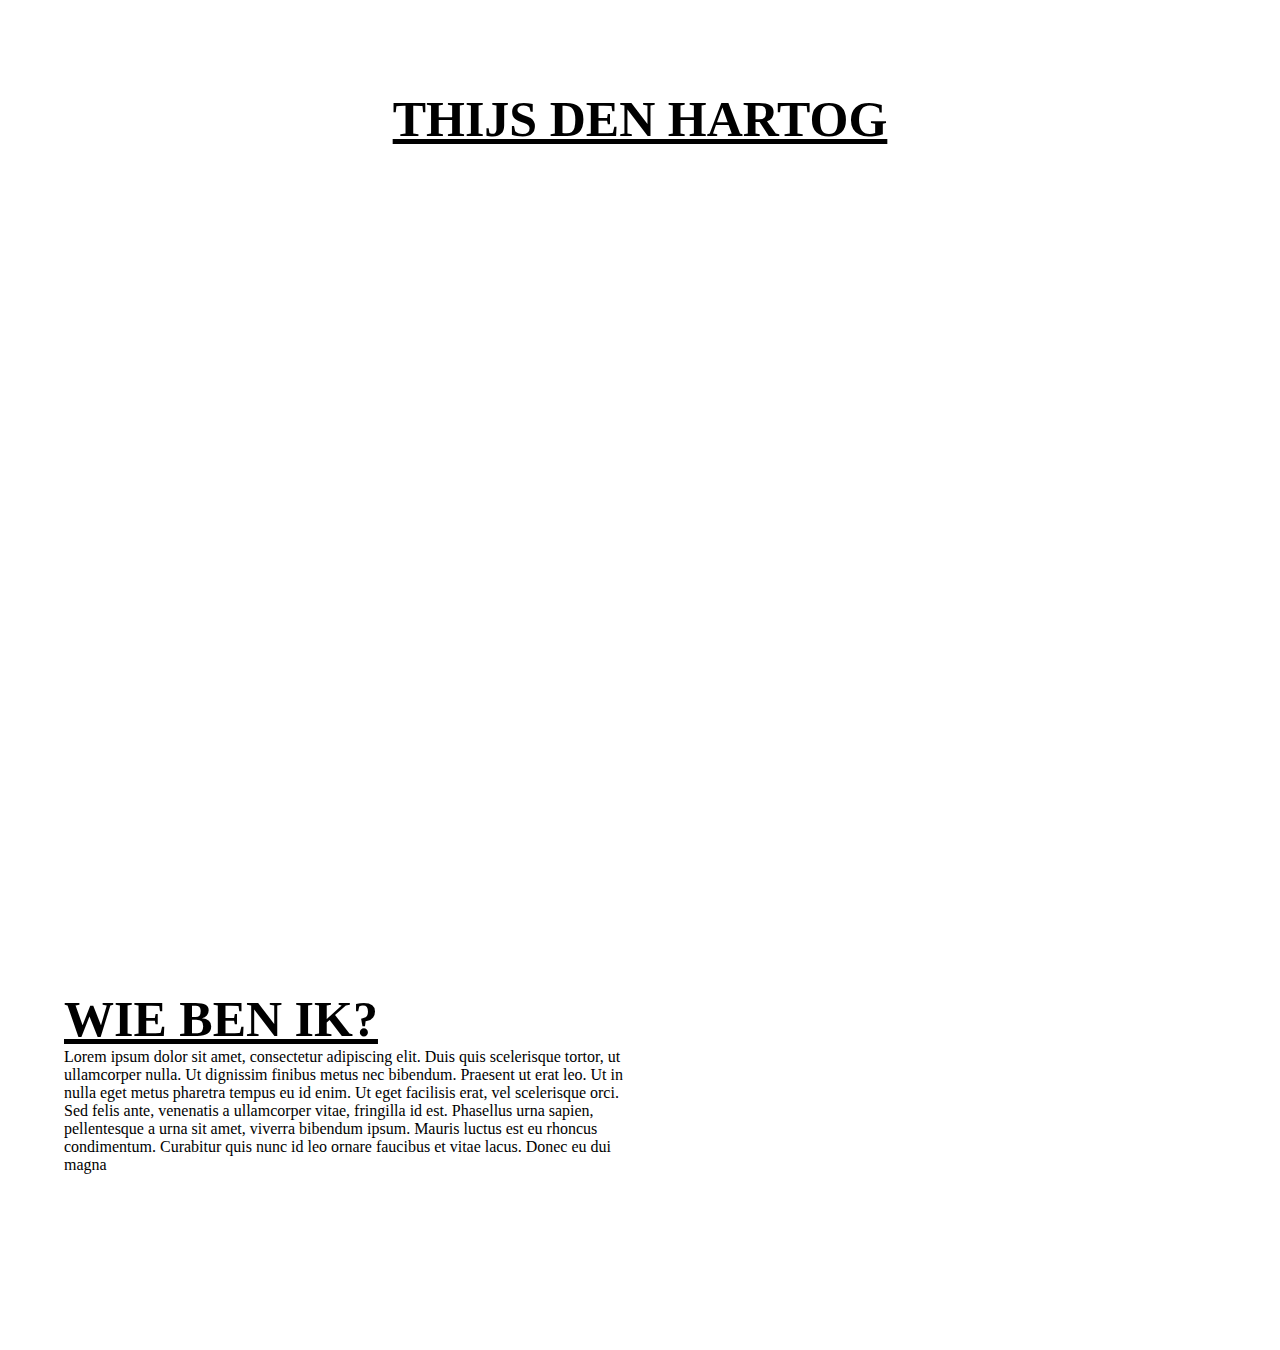
==== index.html @ 35a57c40 "Header en Article toegevoegd" ====
<!DOCTYPE html>
  <html lang="en">
  <head>
  <meta charset="UTF-8">
  <meta name="viewport" content="width=device-width, initial-scale=1.0">
  <head>
    <link rel="stylesheet" href="style.css">
  </head>
  <meta http-equiv="X-UA-Compatible" content="ie=edge">
  <title>PORTFOLIO</title>
</head>
<body>
  <header>
    <h1>THIJS DEN HARTOG</h1>
  </header>
  <article class="">
    <h1 class="title">WIE BEN IK?</h1>
    <p>Lorem ipsum dolor sit amet, consectetur adipiscing elit. Duis quis scelerisque tortor, ut ullamcorper nulla. Ut dignissim finibus metus nec bibendum. Praesent ut erat leo. Ut in nulla eget metus pharetra tempus eu id enim. Ut eget facilisis erat, vel scelerisque orci. Sed felis ante, venenatis a ullamcorper vitae, fringilla id est. Phasellus urna sapien, pellentesque a urna sit amet, viverra bibendum ipsum. Mauris luctus est eu rhoncus condimentum. Curabitur quis nunc id leo ornare faucibus et vitae lacus. Donec eu dui magna</p>
  </article>

</body>
---- style.css ----
*{
  margin: 0;
  padding: 0;
  -webkit-box-sizing: border-box;
  box-sizing: border-box;
}

html, body {
  scroll-behavior: smooth;
  max-width: 100%;
  overflow-x: hidden;
}


header{
  background-image: url("C:/Users/Gebruiker/Documents/coderclass/HTML2V2/IMG_5851.JPG");
  width: 100%;
  height: 100vh;
  background-size: cover;
  background-position: center top;
  text-align: center;


}

/* titels voor articles: */
h1{
  font-size: 50px;
  font-family: roboto;
  padding-top: 10vh;
  color: black;
  text-decoration: underline;
}

/* article sizes: */
article{
  width: 100%;
  height: 50vh;
  padding-left: 5%;
  padding-right: 50%;
}
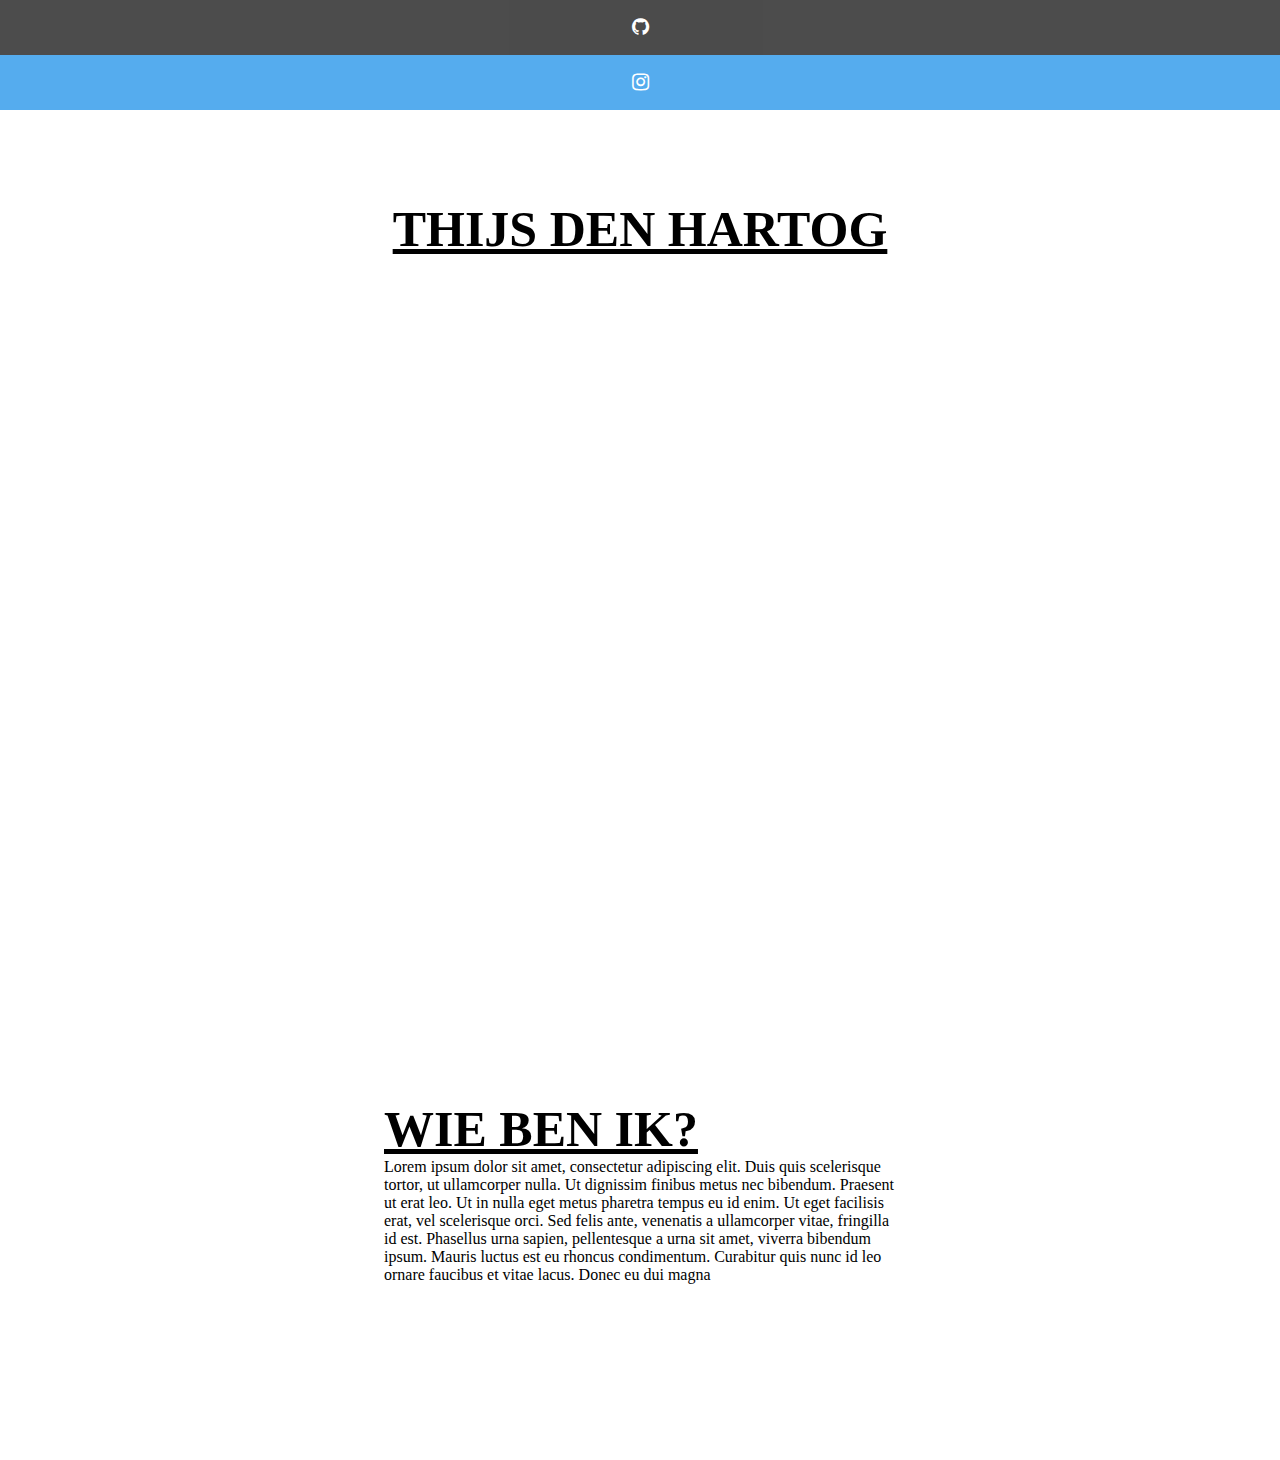
==== commit c38b8153: "Social-Media-Bar" ====
--- a/index.html
+++ b/index.html
@@ -5,17 +5,23 @@
   <meta name="viewport" content="width=device-width, initial-scale=1.0">
   <head>
     <link rel="stylesheet" href="style.css">
+    <link rel="stylesheet" href="https://cdnjs.cloudflare.com/ajax/libs/font-awesome/4.7.0/css/font-awesome.min.css">
   </head>
   <meta http-equiv="X-UA-Compatible" content="ie=edge">
   <title>PORTFOLIO</title>
-</head>
 <body>
+  <nav class="Menu-Bar">
+
+    <a href="#" class="Github"><i class="fa fa-github"></i></a>
+    <a href="#" class="Instagram"><i class="fa fa-instagram"></i></a>
+   </nav>
   <header>
     <h1>THIJS DEN HARTOG</h1>
   </header>
   <article class="">
     <h1 class="title">WIE BEN IK?</h1>
     <p>Lorem ipsum dolor sit amet, consectetur adipiscing elit. Duis quis scelerisque tortor, ut ullamcorper nulla. Ut dignissim finibus metus nec bibendum. Praesent ut erat leo. Ut in nulla eget metus pharetra tempus eu id enim. Ut eget facilisis erat, vel scelerisque orci. Sed felis ante, venenatis a ullamcorper vitae, fringilla id est. Phasellus urna sapien, pellentesque a urna sit amet, viverra bibendum ipsum. Mauris luctus est eu rhoncus condimentum. Curabitur quis nunc id leo ornare faucibus et vitae lacus. Donec eu dui magna</p>
+
   </article>
 
 </body>
--- a/style.css
+++ b/style.css
@@ -11,6 +11,36 @@
   overflow-x: hidden;
 }
 
+/* menu bar */
+
+.Menu-Bar{
+  position: sticky;
+
+}
+.Menu-Bar a {
+  display: block;
+  text-align: center;
+  padding: 16px;
+  transition: all 0.3s ease;
+  color: white;
+  font-size: 20px;
+}
+
+
+.Menu-Bar a:hover {
+  background-color: #000;
+  opacity: 70%;
+}
+
+.Github {
+  background: #3B5998;
+  color: white;
+}
+
+.Instagram {
+  background: #55ACEE;
+  color: white;
+}
 
 header{
   background-image: url("C:/Users/Gebruiker/Documents/coderclass/HTML2V2/IMG_5851.JPG");
@@ -36,6 +66,6 @@
 article{
   width: 100%;
   height: 50vh;
-  padding-left: 5%;
-  padding-right: 50%;
+  padding-left: 30%;
+  padding-right: 30%;
 }
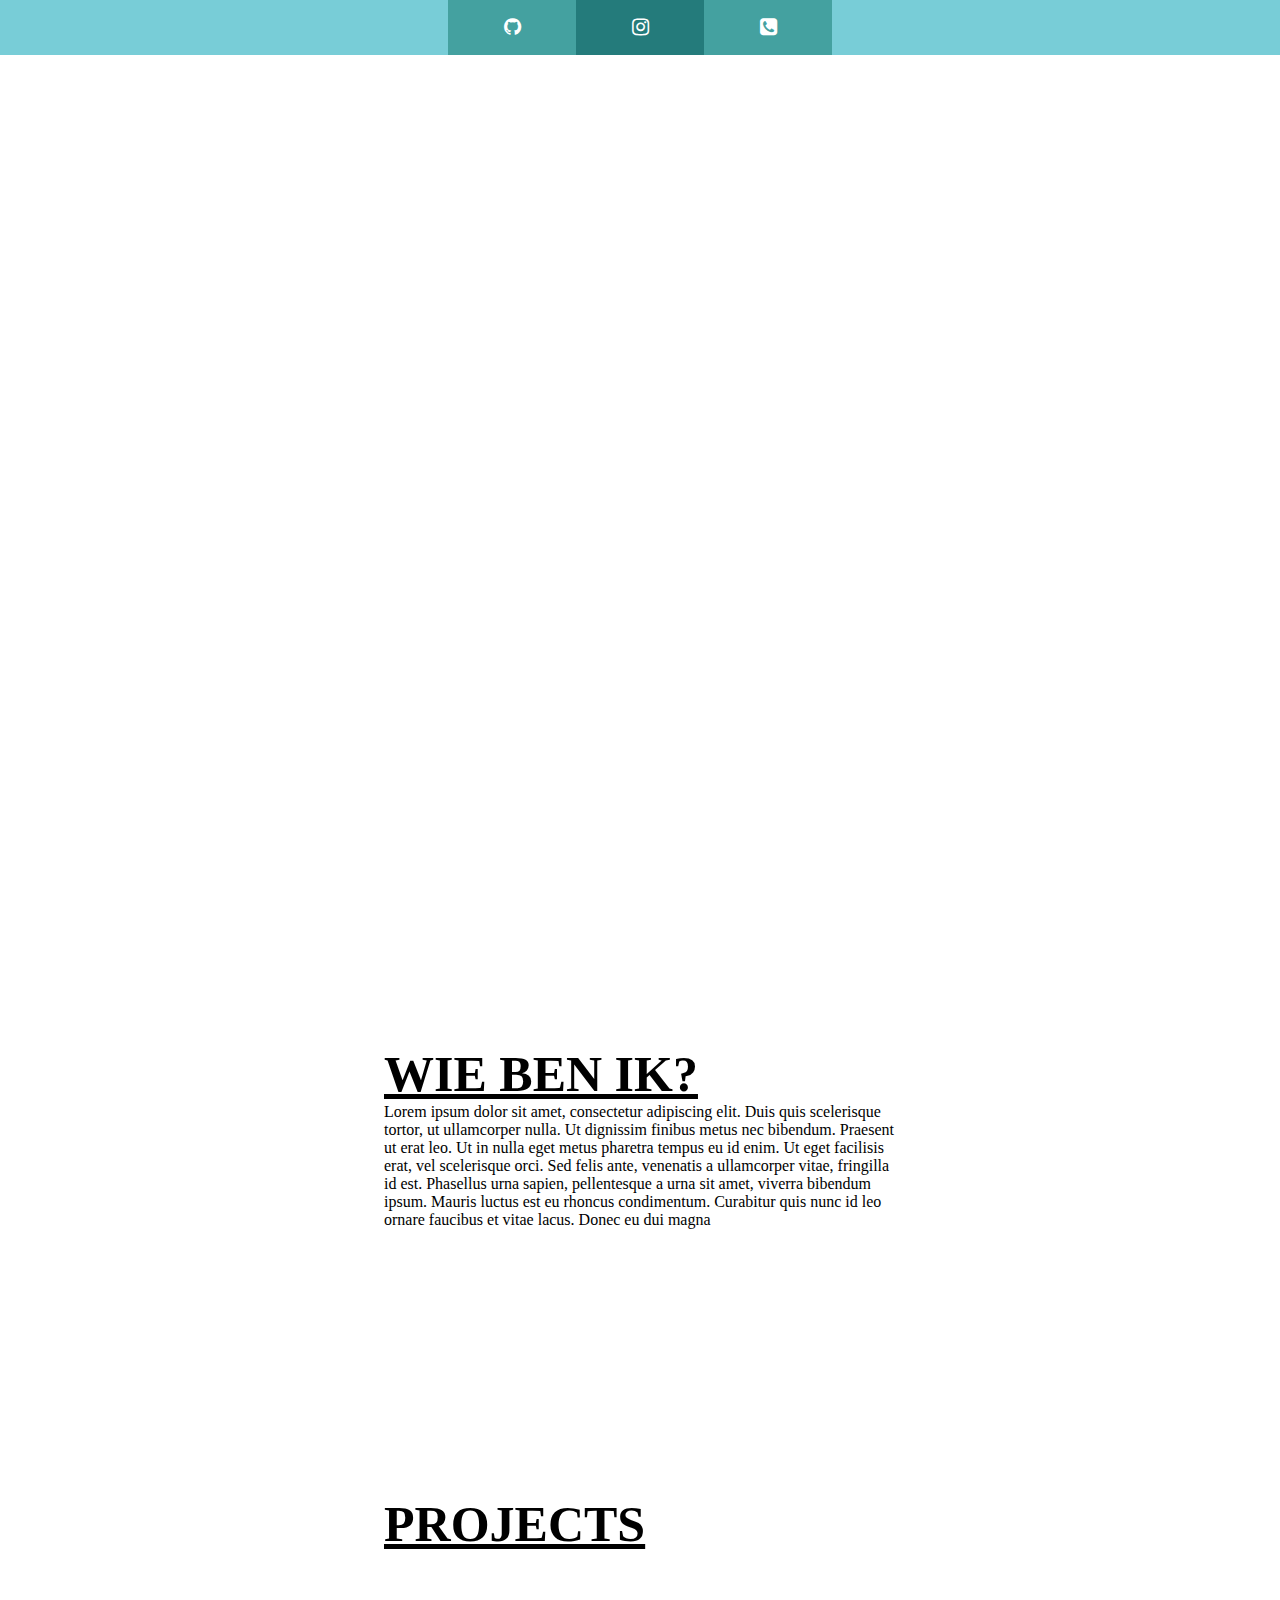
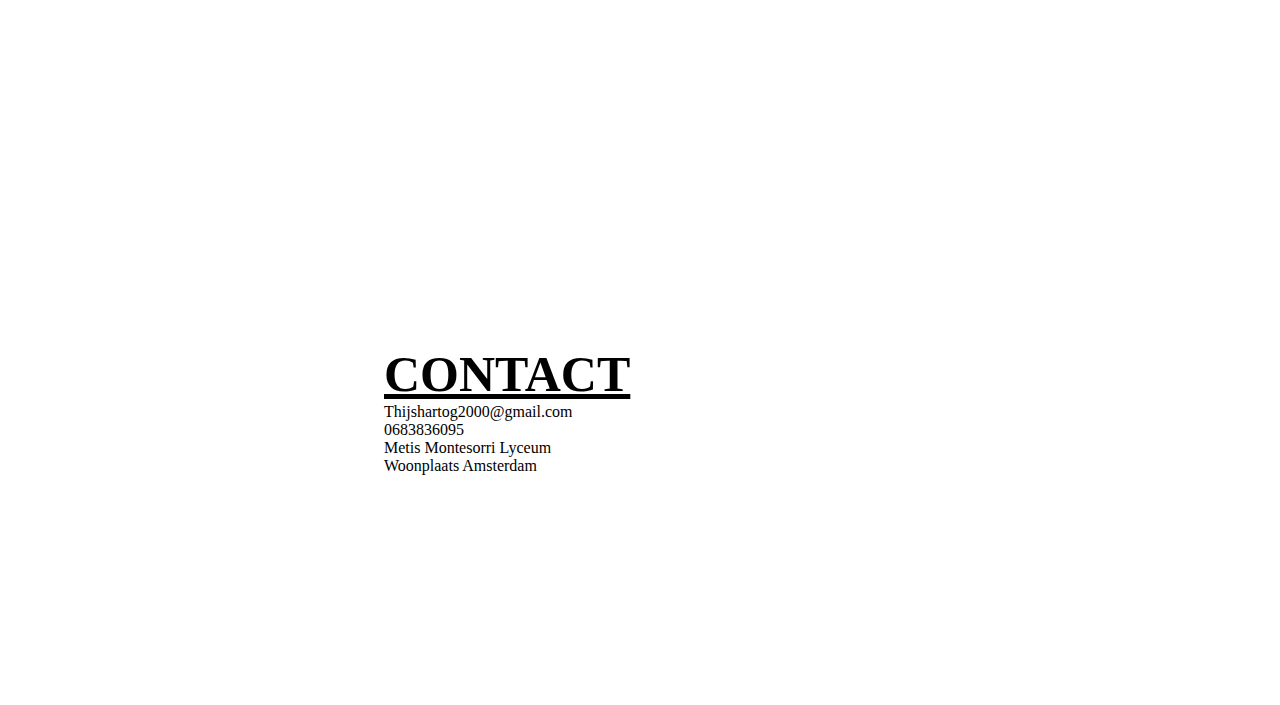
==== commit 46ef2119: "Articles Added" ====
--- a/index.html
+++ b/index.html
@@ -11,17 +11,37 @@
   <title>PORTFOLIO</title>
 <body>
   <nav class="Menu-Bar">
-
     <a href="#" class="Github"><i class="fa fa-github"></i></a>
     <a href="#" class="Instagram"><i class="fa fa-instagram"></i></a>
+    <a href="#" class="Contact"><i class="fa fa-phone-square"></i></a>
    </nav>
   <header>
-    <h1>THIJS DEN HARTOG</h1>
+    <h2>THIJS DEN HARTOG</h2>
   </header>
   <article class="">
     <h1 class="title">WIE BEN IK?</h1>
     <p>Lorem ipsum dolor sit amet, consectetur adipiscing elit. Duis quis scelerisque tortor, ut ullamcorper nulla. Ut dignissim finibus metus nec bibendum. Praesent ut erat leo. Ut in nulla eget metus pharetra tempus eu id enim. Ut eget facilisis erat, vel scelerisque orci. Sed felis ante, venenatis a ullamcorper vitae, fringilla id est. Phasellus urna sapien, pellentesque a urna sit amet, viverra bibendum ipsum. Mauris luctus est eu rhoncus condimentum. Curabitur quis nunc id leo ornare faucibus et vitae lacus. Donec eu dui magna</p>
-
+  </article>
+  <article class="">
+    <h1 class="Projects title">PROJECTS</h1>
+    <section class="Projects tiles">
+      <div class="Project1">
+        <!-- <img src="image_preview.jpg" alt=""> -->
+      </div>
+      <div class="Project2">
+        <!-- <img src="image_preview.jpg" alt=""> -->
+      </div>
+      <div class="Project3">
+        <!-- <img src="image_preview.jpg" alt=""> -->
+      </div>
+    </section>
+  </article>
+  <article class="">
+    <h1 class="contact title">CONTACT</h1>
+    <p>Thijshartog2000@gmail.com</p>
+    <p>0683836095</p>
+    <p>Metis Montesorri Lyceum</p>
+    <p>Woonplaats Amsterdam</p>
   </article>
 
 </body>
--- a/style.css
+++ b/style.css
@@ -15,32 +15,55 @@
 
 .Menu-Bar{
   position: sticky;
+  display: flex;
+  order: 5;
+  justify-content: center;
+  background-color: #78CDD7;
 
 }
 .Menu-Bar a {
   display: block;
   text-align: center;
   padding: 16px;
-  transition: all 0.3s ease;
+  width: 10%;
+  height: 10%;
   color: white;
   font-size: 20px;
+  z-index: 1000;
 }
 
 
-.Menu-Bar a:hover {
-  background-color: #000;
+.Github:hover {
+  background-color: #3B5998;
+  opacity: 70%;
+}
+
+.Instagram:hover {
+  background-color: #000000;
+  opacity: 70%;
+}
+
+.Contact:hover {
+  background-color: #0D5C63;
   opacity: 70%;
 }
 
 .Github {
-  background: #3B5998;
+  background: #44A1A0;
   color: white;
 }
 
 .Instagram {
-  background: #55ACEE;
+  background: #247B7B;
   color: white;
 }
+
+.Contact{
+  background: #44A1A0;
+  color: white;
+}
+
+/* header */
 
 header{
   background-image: url("C:/Users/Gebruiker/Documents/coderclass/HTML2V2/IMG_5851.JPG");
@@ -48,18 +71,29 @@
   height: 100vh;
   background-size: cover;
   background-position: center top;
-  text-align: center;
+  text-align: left;
 
 
 }
 
 /* titels voor articles: */
-h1{
+ h1{
   font-size: 50px;
   font-family: roboto;
   padding-top: 10vh;
   color: black;
   text-decoration: underline;
+}
+
+/* titel website */
+
+h2{
+ font-size: 70px;
+ font-family: roboto;
+ padding-top: 10vh;
+ color: white;
+ padding-left: 10%;
+ /* text-decoration: underline; */
 }
 
 /* article sizes: */
@@ -69,3 +103,15 @@
   padding-left: 30%;
   padding-right: 30%;
 }
+
+p{
+  font-family: roboto;
+}
+
+/* project photo */
+
+.Project1 .Project2 .Project3{
+  background-image: url("image_preview.jpg");
+  width: 15%;
+  height: : 15vh;
+}
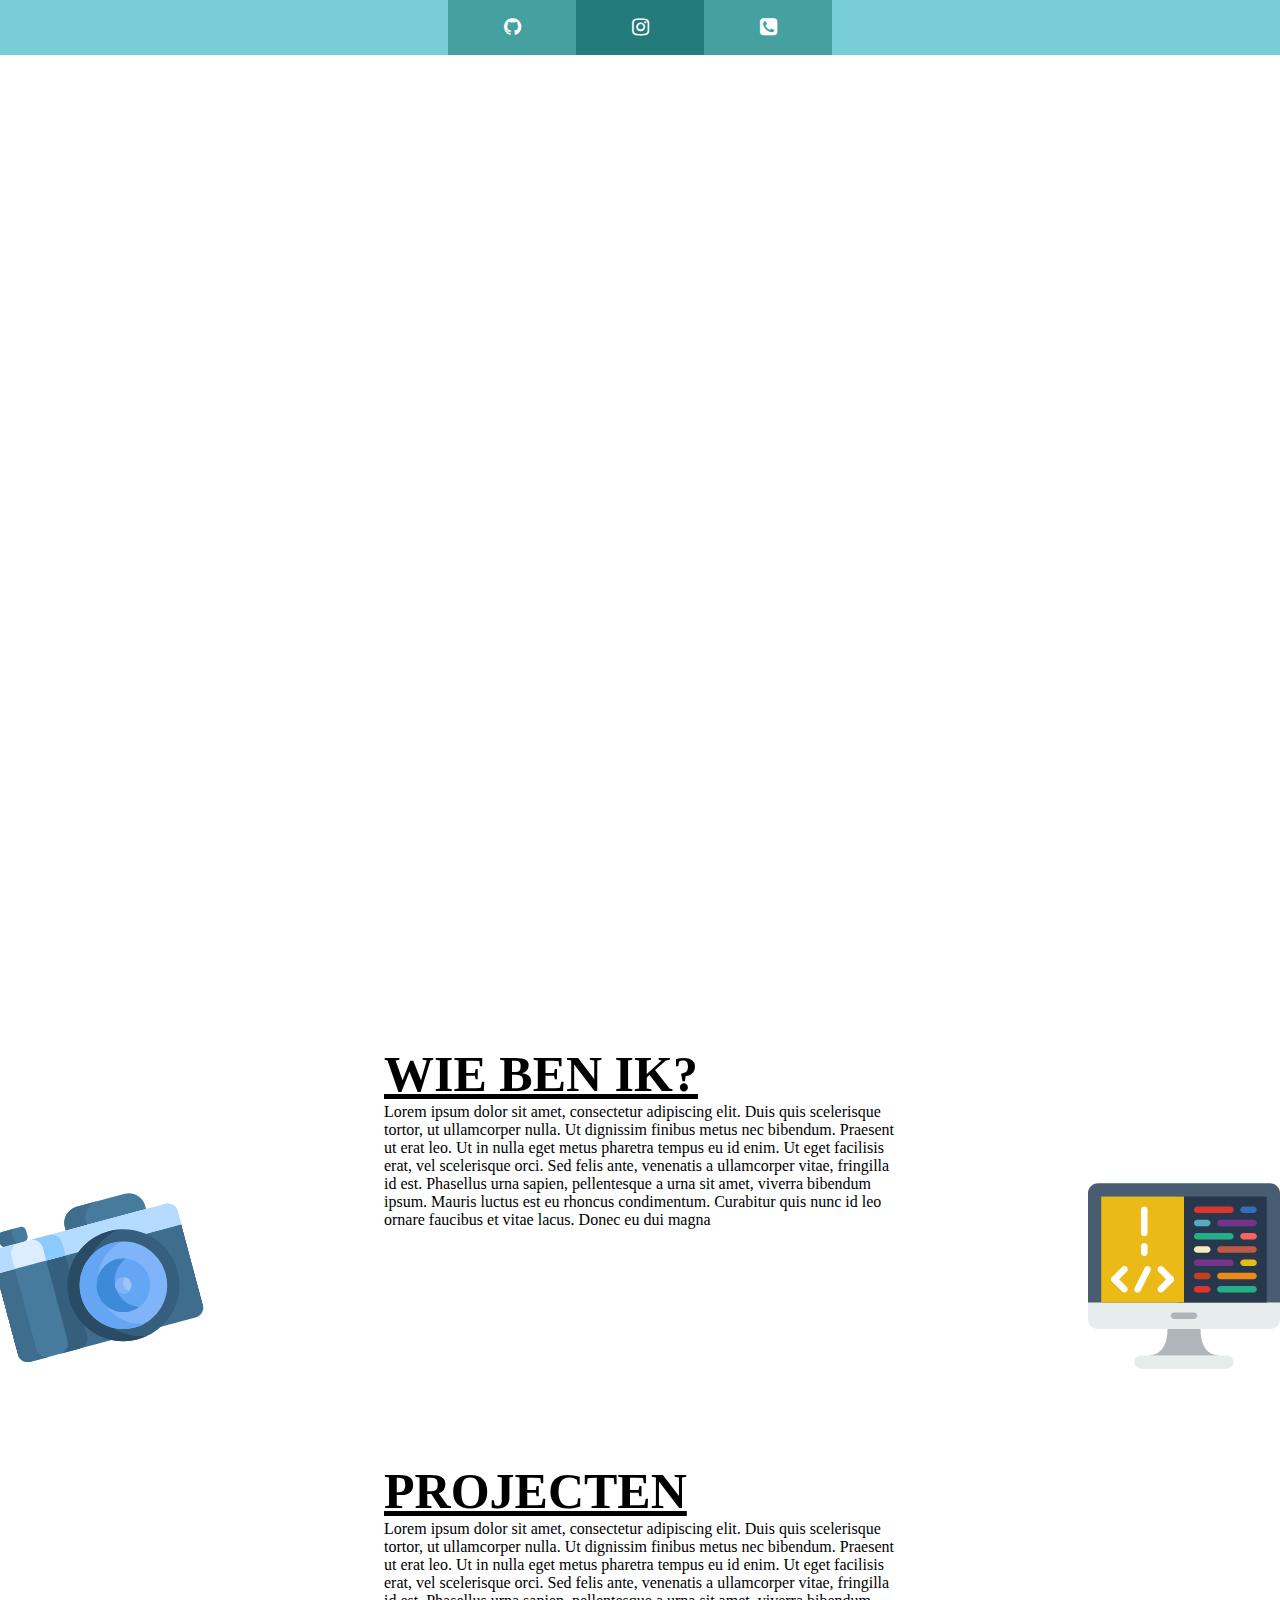
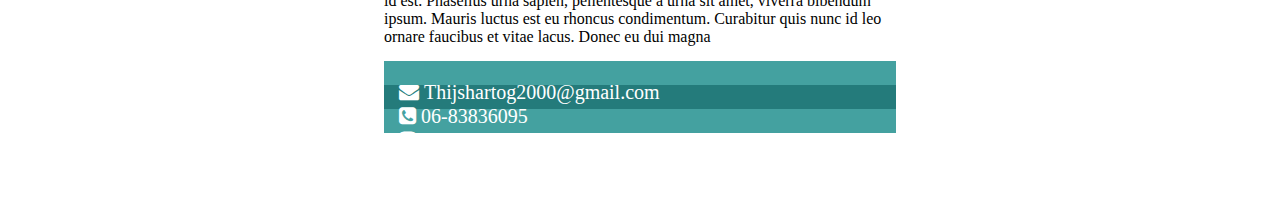
==== commit e913234c: "Icons-Added" ====
--- a/index.html
+++ b/index.html
@@ -11,8 +11,8 @@
   <title>PORTFOLIO</title>
 <body>
   <nav class="Menu-Bar">
-    <a href="#" class="Github"><i class="fa fa-github"></i></a>
-    <a href="#" class="Instagram"><i class="fa fa-instagram"></i></a>
+    <a href="https://github.com/thijs-den-hartog" class="Github"><i class="fa fa-github"></i></a>
+    <a href="https://www.instagram.com/slakkie2000/" class="Instagram"><i class="fa fa-instagram"></i></a>
     <a href="#" class="Contact"><i class="fa fa-phone-square"></i></a>
    </nav>
   <header>
@@ -22,26 +22,23 @@
     <h1 class="title">WIE BEN IK?</h1>
     <p>Lorem ipsum dolor sit amet, consectetur adipiscing elit. Duis quis scelerisque tortor, ut ullamcorper nulla. Ut dignissim finibus metus nec bibendum. Praesent ut erat leo. Ut in nulla eget metus pharetra tempus eu id enim. Ut eget facilisis erat, vel scelerisque orci. Sed felis ante, venenatis a ullamcorper vitae, fringilla id est. Phasellus urna sapien, pellentesque a urna sit amet, viverra bibendum ipsum. Mauris luctus est eu rhoncus condimentum. Curabitur quis nunc id leo ornare faucibus et vitae lacus. Donec eu dui magna</p>
   </article>
-  <article class="">
-    <h1 class="Projects title">PROJECTS</h1>
-    <section class="Projects tiles">
-      <div class="Project1">
-        <!-- <img src="image_preview.jpg" alt=""> -->
-      </div>
-      <div class="Project2">
-        <!-- <img src="image_preview.jpg" alt=""> -->
-      </div>
-      <div class="Project3">
-        <!-- <img src="image_preview.jpg" alt=""> -->
-      </div>
-    </section>
+  <div class="Icons">
+    <img class="camera" src="camera.svg" alt="">
+    <img class="coding" src="coding.svg" alt="">
+  </div>
+  <article class="Projects">
+
+      <h1 class="title">PROJECTEN</h1>
+      <p>Lorem ipsum dolor sit amet, consectetur adipiscing elit. Duis quis scelerisque tortor, ut ullamcorper nulla. Ut dignissim finibus metus nec bibendum. Praesent ut erat leo. Ut in nulla eget metus pharetra tempus eu id enim. Ut eget facilisis erat, vel scelerisque orci. Sed felis ante, venenatis a ullamcorper vitae, fringilla id est. Phasellus urna sapien, pellentesque a urna sit amet, viverra bibendum ipsum. Mauris luctus est eu rhoncus condimentum. Curabitur quis nunc id leo ornare faucibus et vitae lacus. Donec eu dui magna</p>
+    
   </article>
-  <article class="">
-    <h1 class="contact title">CONTACT</h1>
-    <p>Thijshartog2000@gmail.com</p>
-    <p>0683836095</p>
-    <p>Metis Montesorri Lyceum</p>
-    <p>Woonplaats Amsterdam</p>
+
+  <article class="Contact-Bar">
+
+      <a href="#" class="Github"><i class="fa fa-envelope"> Thijshartog2000@gmail.com</i></a>
+      <a href="#" class="Instagram"><i class="fa fa-phone-square"> 06-83836095</i></a>
+      <a href="#" class="Contact"><i class="fa fa-instagram"> Instagram</i></a>
+
   </article>
 
 </body>
--- a/style.css
+++ b/style.css
@@ -63,6 +63,53 @@
   color: white;
 }
 
+/* contact bar */
+
+.Contact-Bar{
+  padding-top: 5%;
+
+
+
+}
+.Contact-Bar a {
+  display: block;
+  text-align: left;
+  padding-top: 20px;
+  padding-left: 15px;
+  width: 100%;
+  height: 15%;
+  color: white;
+  font-size: 20px;
+
+}
+
+
+i{
+  font-family: roboto;
+}
+
+/* camera */
+.Icons img{
+  width:15%; /* you can use % */
+  height: auto;
+}
+
+.camera{
+  padding-left: -10%;
+  transform: rotate(-15deg);
+}
+
+.coding{
+
+}
+
+div{
+  width: 100%;
+  height: 75%;
+  display: flex;
+  justify-content: space-between;
+
+}
 /* header */
 
 header{
@@ -99,7 +146,7 @@
 /* article sizes: */
 article{
   width: 100%;
-  height: 50vh;
+  height: 25vh;
   padding-left: 30%;
   padding-right: 30%;
 }
@@ -107,11 +154,3 @@
 p{
   font-family: roboto;
 }
-
-/* project photo */
-
-.Project1 .Project2 .Project3{
-  background-image: url("image_preview.jpg");
-  width: 15%;
-  height: : 15vh;
-}
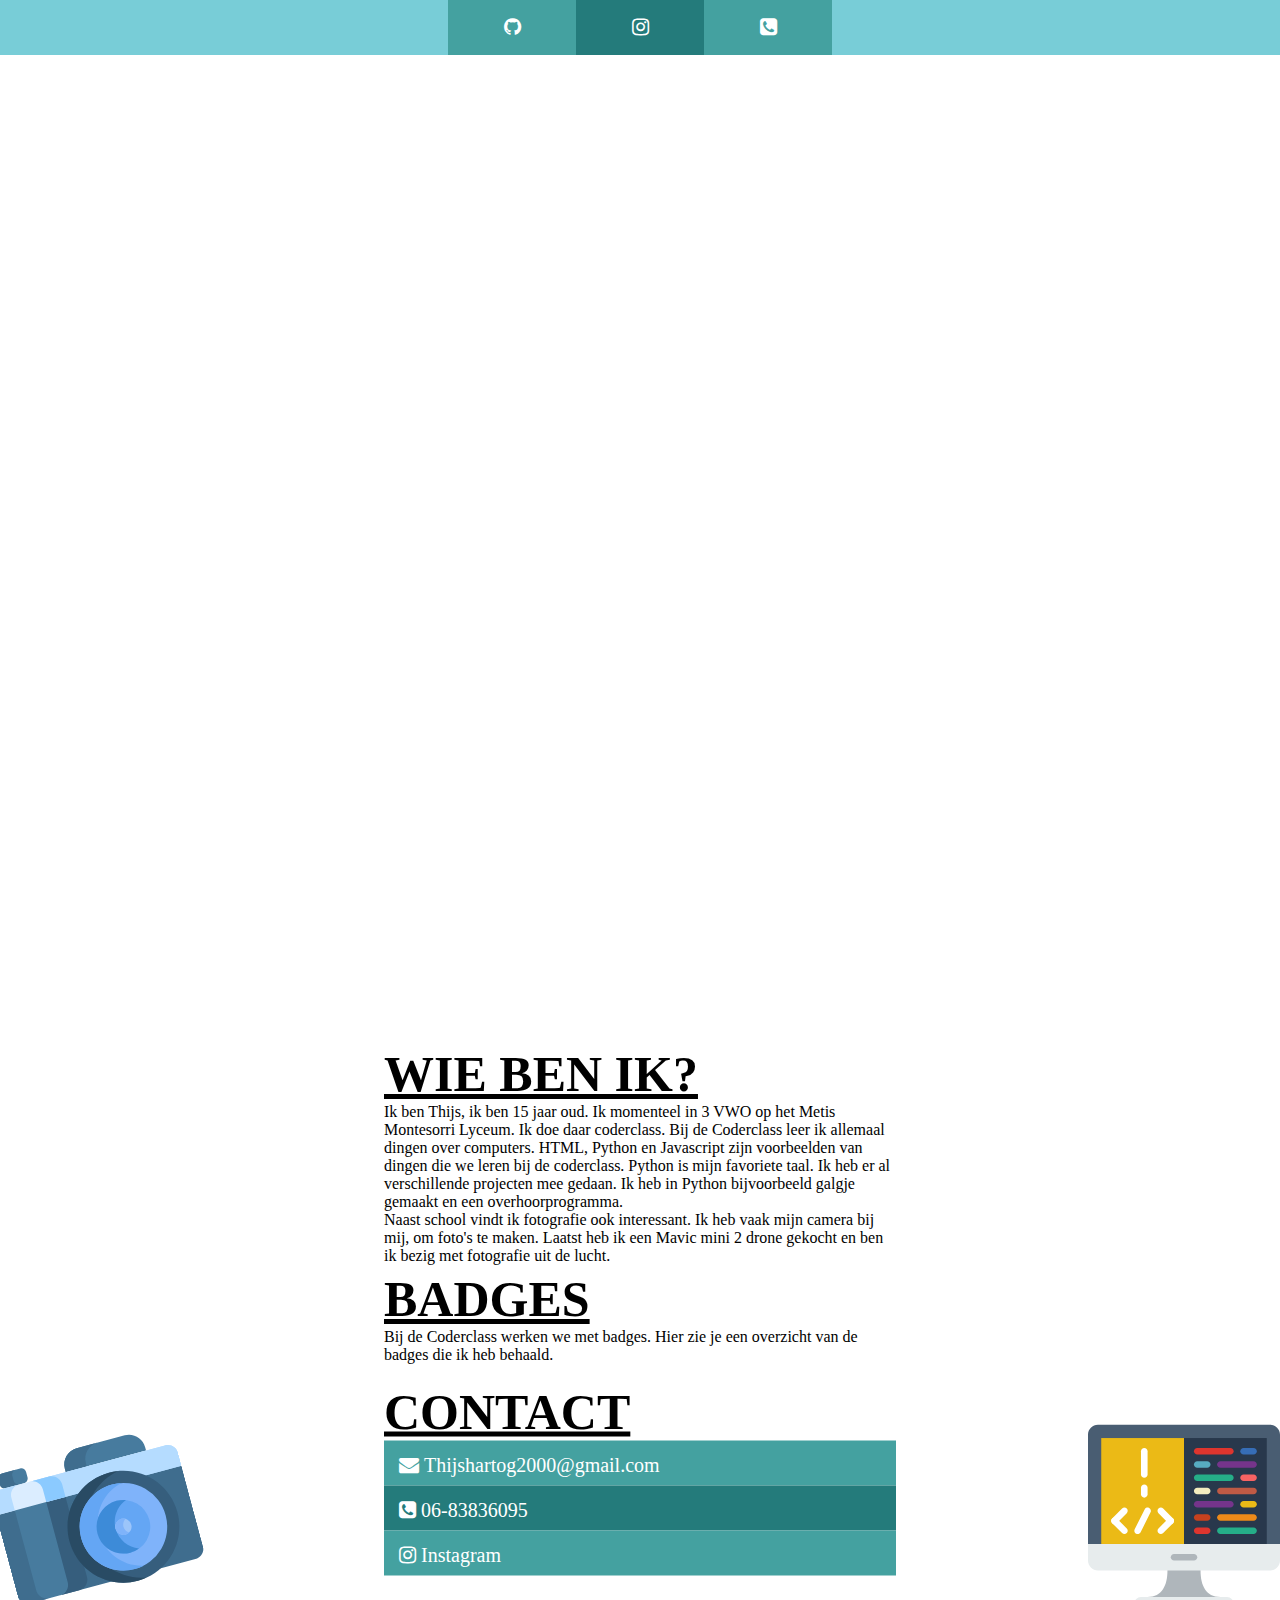
==== commit a1517d27: "Contact Resize" ====
--- a/index.html
+++ b/index.html
@@ -20,7 +20,8 @@
   </header>
   <article class="">
     <h1 class="title">WIE BEN IK?</h1>
-    <p>Lorem ipsum dolor sit amet, consectetur adipiscing elit. Duis quis scelerisque tortor, ut ullamcorper nulla. Ut dignissim finibus metus nec bibendum. Praesent ut erat leo. Ut in nulla eget metus pharetra tempus eu id enim. Ut eget facilisis erat, vel scelerisque orci. Sed felis ante, venenatis a ullamcorper vitae, fringilla id est. Phasellus urna sapien, pellentesque a urna sit amet, viverra bibendum ipsum. Mauris luctus est eu rhoncus condimentum. Curabitur quis nunc id leo ornare faucibus et vitae lacus. Donec eu dui magna</p>
+    <p>Ik ben Thijs, ik ben 15 jaar oud. Ik momenteel in 3 VWO op het Metis Montesorri Lyceum. Ik doe daar coderclass. Bij de Coderclass leer ik allemaal dingen over computers. HTML, Python en Javascript zijn voorbeelden van dingen die we leren bij de coderclass. Python is mijn favoriete taal. Ik heb er al verschillende projecten mee gedaan. Ik heb in Python bijvoorbeeld galgje gemaakt en een overhoorprogramma. </p>
+    <p>Naast school vindt ik fotografie ook interessant. Ik heb vaak mijn camera bij mij, om foto's te maken. Laatst heb ik een Mavic mini 2 drone gekocht en ben ik bezig met fotografie uit de lucht. </p>
   </article>
   <div class="Icons">
     <img class="camera" src="camera.svg" alt="">
@@ -28,17 +29,16 @@
   </div>
   <article class="Projects">
 
-      <h1 class="title">PROJECTEN</h1>
-      <p>Lorem ipsum dolor sit amet, consectetur adipiscing elit. Duis quis scelerisque tortor, ut ullamcorper nulla. Ut dignissim finibus metus nec bibendum. Praesent ut erat leo. Ut in nulla eget metus pharetra tempus eu id enim. Ut eget facilisis erat, vel scelerisque orci. Sed felis ante, venenatis a ullamcorper vitae, fringilla id est. Phasellus urna sapien, pellentesque a urna sit amet, viverra bibendum ipsum. Mauris luctus est eu rhoncus condimentum. Curabitur quis nunc id leo ornare faucibus et vitae lacus. Donec eu dui magna</p>
-    
+      <h1 class=CONTACT:"title">BADGES</h1>
+      <p>Bij de Coderclass werken we met badges. Hier zie je een overzicht van de badges die ik heb behaald.</p>
+
   </article>
 
   <article class="Contact-Bar">
-
-      <a href="#" class="Github"><i class="fa fa-envelope"> Thijshartog2000@gmail.com</i></a>
+      <h1>CONTACT</h1>
+      <a href="mailto:Thijshartog2000@gmail.nl" class="Github"><i class="fa fa-envelope"> Thijshartog2000@gmail.com</i></a>
       <a href="#" class="Instagram"><i class="fa fa-phone-square"> 06-83836095</i></a>
-      <a href="#" class="Contact"><i class="fa fa-instagram"> Instagram</i></a>
-
+      <a href="https://www.instagram.com/slakkie2000/" class="Contact"><i class="fa fa-instagram"> Instagram</i></a>
   </article>
 
 </body>
--- a/style.css
+++ b/style.css
@@ -9,11 +9,15 @@
   scroll-behavior: smooth;
   max-width: 100%;
   overflow-x: hidden;
+
 }
+
+
 
 /* menu bar */
 
 .Menu-Bar{
+
   position: sticky;
   display: flex;
   order: 5;
@@ -33,20 +37,12 @@
 }
 
 
-.Github:hover {
-  background-color: #3B5998;
-  opacity: 70%;
+.Menu-Bar a:hover{
+  background-color: black;
+  opacity: 30%;
 }
 
-.Instagram:hover {
-  background-color: #000000;
-  opacity: 70%;
-}
 
-.Contact:hover {
-  background-color: #0D5C63;
-  opacity: 70%;
-}
 
 .Github {
   background: #44A1A0;
@@ -66,7 +62,11 @@
 /* contact bar */
 
 .Contact-Bar{
-  padding-top: 5%;
+
+  top: 50%;
+  -webkit-transform: translateY(-50%);
+  -ms-transform: translateY(-50%);
+  transform: translateY(-50%);
 
 
 
@@ -74,14 +74,15 @@
 .Contact-Bar a {
   display: block;
   text-align: left;
-  padding-top: 20px;
+  padding-top: 13px;
   padding-left: 15px;
   width: 100%;
-  height: 15%;
+  height: 20%;
   color: white;
   font-size: 20px;
 
 }
+
 
 
 i{
@@ -99,11 +100,8 @@
   transform: rotate(-15deg);
 }
 
-.coding{
-
-}
-
 div{
+  position: absolute;
   width: 100%;
   height: 75%;
   display: flex;
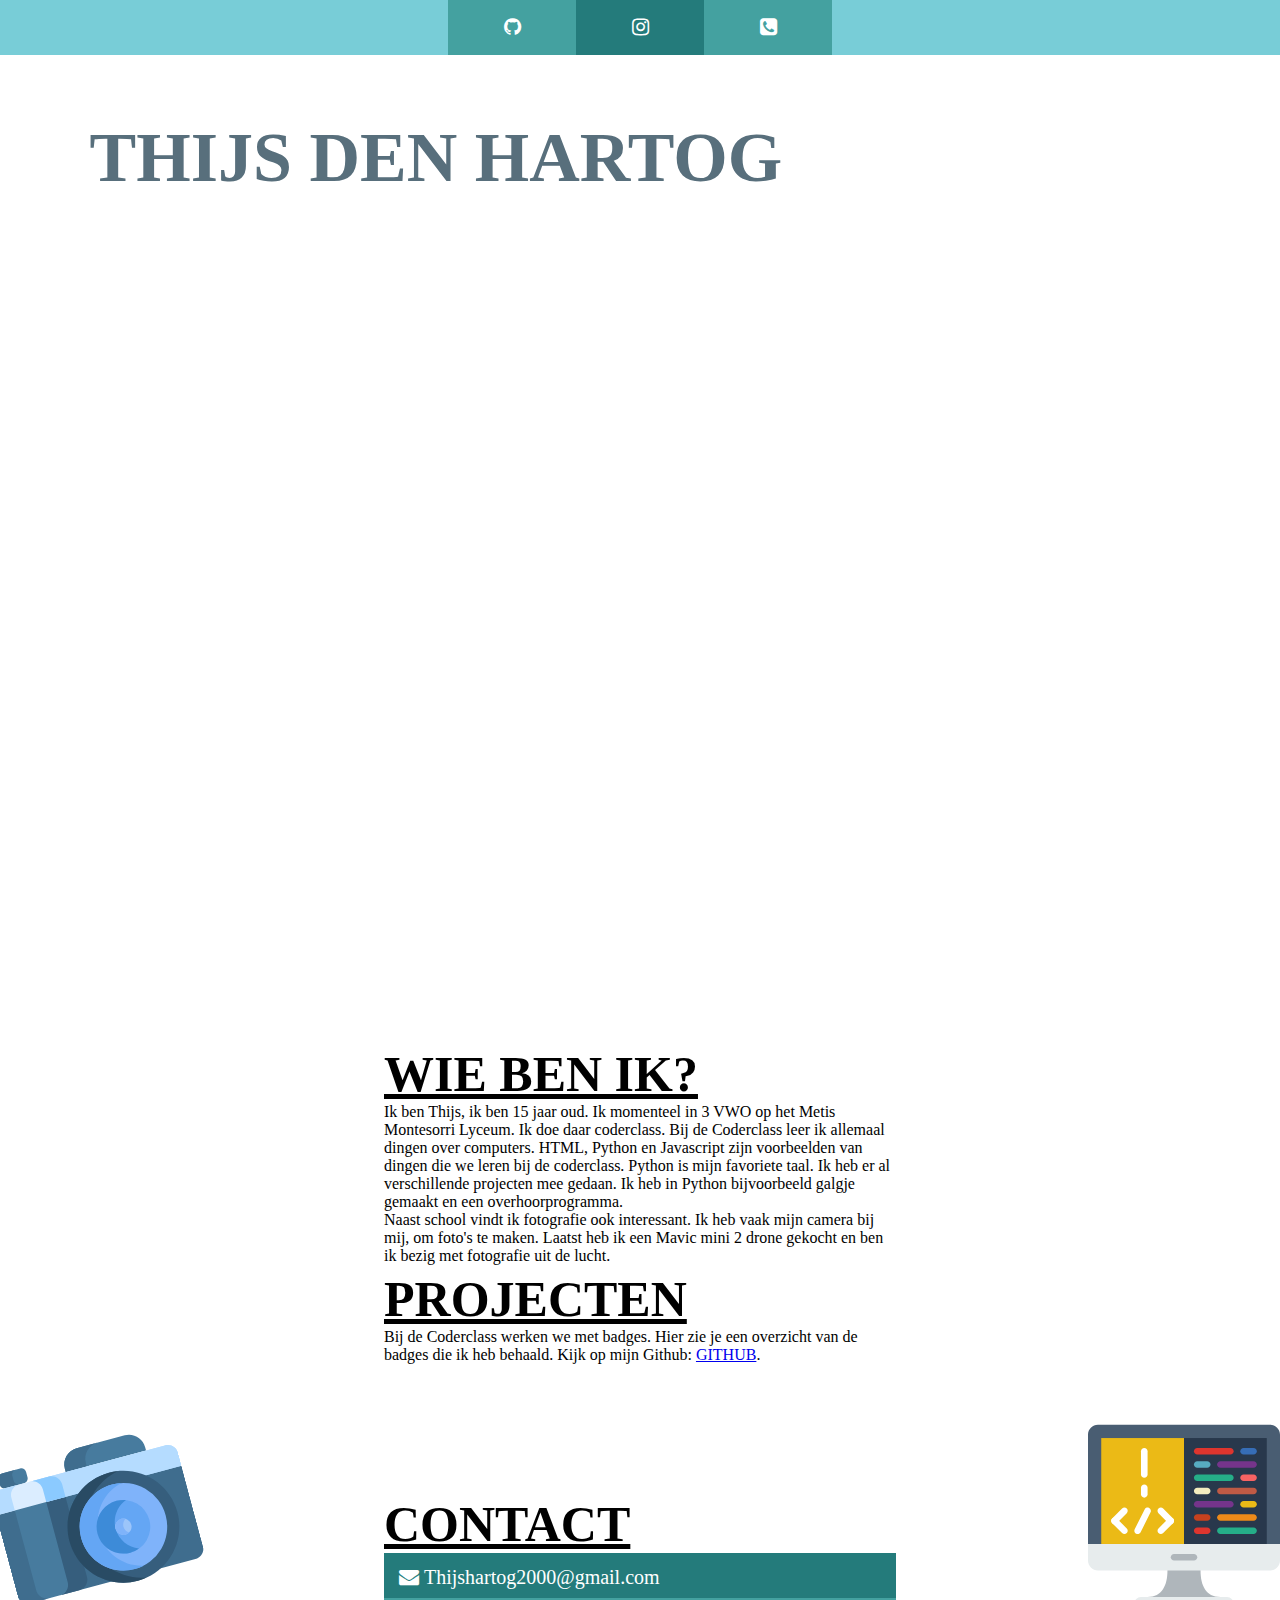
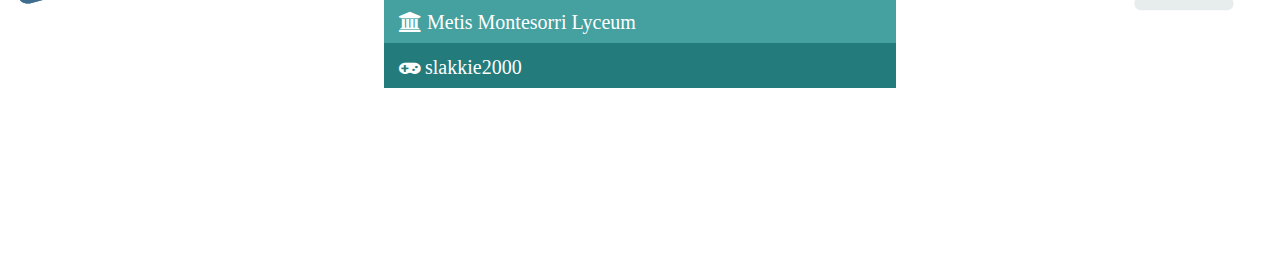
==== commit 2a9b1c93: "Tekst" ====
--- a/index.html
+++ b/index.html
@@ -4,16 +4,17 @@
   <meta charset="UTF-8">
   <meta name="viewport" content="width=device-width, initial-scale=1.0">
   <head>
+    <link rel="icon" href="web-development.png">
     <link rel="stylesheet" href="style.css">
     <link rel="stylesheet" href="https://cdnjs.cloudflare.com/ajax/libs/font-awesome/4.7.0/css/font-awesome.min.css">
   </head>
   <meta http-equiv="X-UA-Compatible" content="ie=edge">
-  <title>PORTFOLIO</title>
+  <title>Thijs den Hartog</title>
 <body>
   <nav class="Menu-Bar">
     <a href="https://github.com/thijs-den-hartog" class="Github"><i class="fa fa-github"></i></a>
     <a href="https://www.instagram.com/slakkie2000/" class="Instagram"><i class="fa fa-instagram"></i></a>
-    <a href="#" class="Contact"><i class="fa fa-phone-square"></i></a>
+    <a href="#contact" class="Contact"><i class="fa fa-phone-square"></i></a>
    </nav>
   <header>
     <h2>THIJS DEN HARTOG</h2>
@@ -29,16 +30,18 @@
   </div>
   <article class="Projects">
 
-      <h1 class=CONTACT:"title">BADGES</h1>
-      <p>Bij de Coderclass werken we met badges. Hier zie je een overzicht van de badges die ik heb behaald.</p>
+      <h1 class=CONTACT:"title">PROJECTEN</h1>
+      <p>Bij de Coderclass werken we met badges. Hier zie je een overzicht van de badges die ik heb behaald. Kijk op mijn Github: <a href="https://github.com/thijs-den-hartog">GITHUB</a>.</p>
+      <!-- <div class=Iframe>
+        <iframe src="https://www.badgecraft.eu/auto/wallet/badge-maps/b14ffdc4-c375-42c4-b1d9-1683b4a5978c/public" width="500px" height="500px"></iframe>
+      </div> -->
 
   </article>
-
   <article class="Contact-Bar">
       <h1>CONTACT</h1>
-      <a href="mailto:Thijshartog2000@gmail.nl" class="Github"><i class="fa fa-envelope"> Thijshartog2000@gmail.com</i></a>
-      <a href="#" class="Instagram"><i class="fa fa-phone-square"> 06-83836095</i></a>
-      <a href="https://www.instagram.com/slakkie2000/" class="Contact"><i class="fa fa-instagram"> Instagram</i></a>
+      <a name="contact" href="mailto:Thijshartog2000@gmail.nl" class="Instagram"><i class="fa fa-envelope"> Thijshartog2000@gmail.com</i></a>
+      <a href="#" class="Contact"><i class="fa fa-university"> Metis Montesorri Lyceum</i></a>
+      <a href="https://www.instagram.com/slakkie2000/" class="Instagram"><i class="fa fa-gamepad"> slakkie2000</i></a>
   </article>
-
+  
 </body>
--- a/style.css
+++ b/style.css
@@ -3,18 +3,44 @@
   padding: 0;
   -webkit-box-sizing: border-box;
   box-sizing: border-box;
+
 }
 
 html, body {
   scroll-behavior: smooth;
   max-width: 100%;
-  overflow-x: hidden;
+  overflow-x: visible;
 
+}
+
+
+/* width */
+::-webkit-scrollbar {
+  width: 10px;
+  height: 10px;
+}
+
+/* Track */
+::-webkit-scrollbar-track {
+  background: #f1f1f1;
+}
+
+/* Handle */
+::-webkit-scrollbar-thumb {
+  background: #888;
+}
+
+/* Handle on hover */
+::-webkit-scrollbar-thumb:hover {
+  background: #555;
 }
 
 
 
 /* menu bar */
+a{
+  font-family: roboto;
+}
 
 .Menu-Bar{
 
@@ -30,7 +56,7 @@
   text-align: center;
   padding: 16px;
   width: 10%;
-  height: 10%;
+    /* height: 10%; */
   color: white;
   font-size: 20px;
   z-index: 1000;
@@ -62,11 +88,10 @@
 /* contact bar */
 
 .Contact-Bar{
+  display: inline-block;
+  top: 50%;
+  height: 25vh;
 
-  top: 50%;
-  -webkit-transform: translateY(-50%);
-  -ms-transform: translateY(-50%);
-  transform: translateY(-50%);
 
 
 
@@ -111,7 +136,9 @@
 /* header */
 
 header{
-  background-image: url("C:/Users/Gebruiker/Documents/coderclass/HTML2V2/IMG_5851.JPG");
+  background-image: url("IMG_0901-bewerkt2.jpg");
+  image-rendering: crisp-edges;
+
   width: 100%;
   height: 100vh;
   background-size: cover;
@@ -125,8 +152,10 @@
  h1{
   font-size: 50px;
   font-family: roboto;
+  
+
   padding-top: 10vh;
-  color: black;
+  /* color: black; */
   text-decoration: underline;
 }
 
@@ -135,9 +164,9 @@
 h2{
  font-size: 70px;
  font-family: roboto;
- padding-top: 10vh;
- color: white;
- padding-left: 10%;
+ padding-top: 7vh;
+ color: #586F7C;
+ padding-left: 7%;
  /* text-decoration: underline; */
 }
 
@@ -152,3 +181,17 @@
 p{
   font-family: roboto;
 }
+
+/* iframe */
+
+iframe{
+  z-index: 1000000 !important;
+  width: 38%;
+}
+
+/* projects */
+
+.Iframe{
+ width: 100%;
+ display: block;
+}
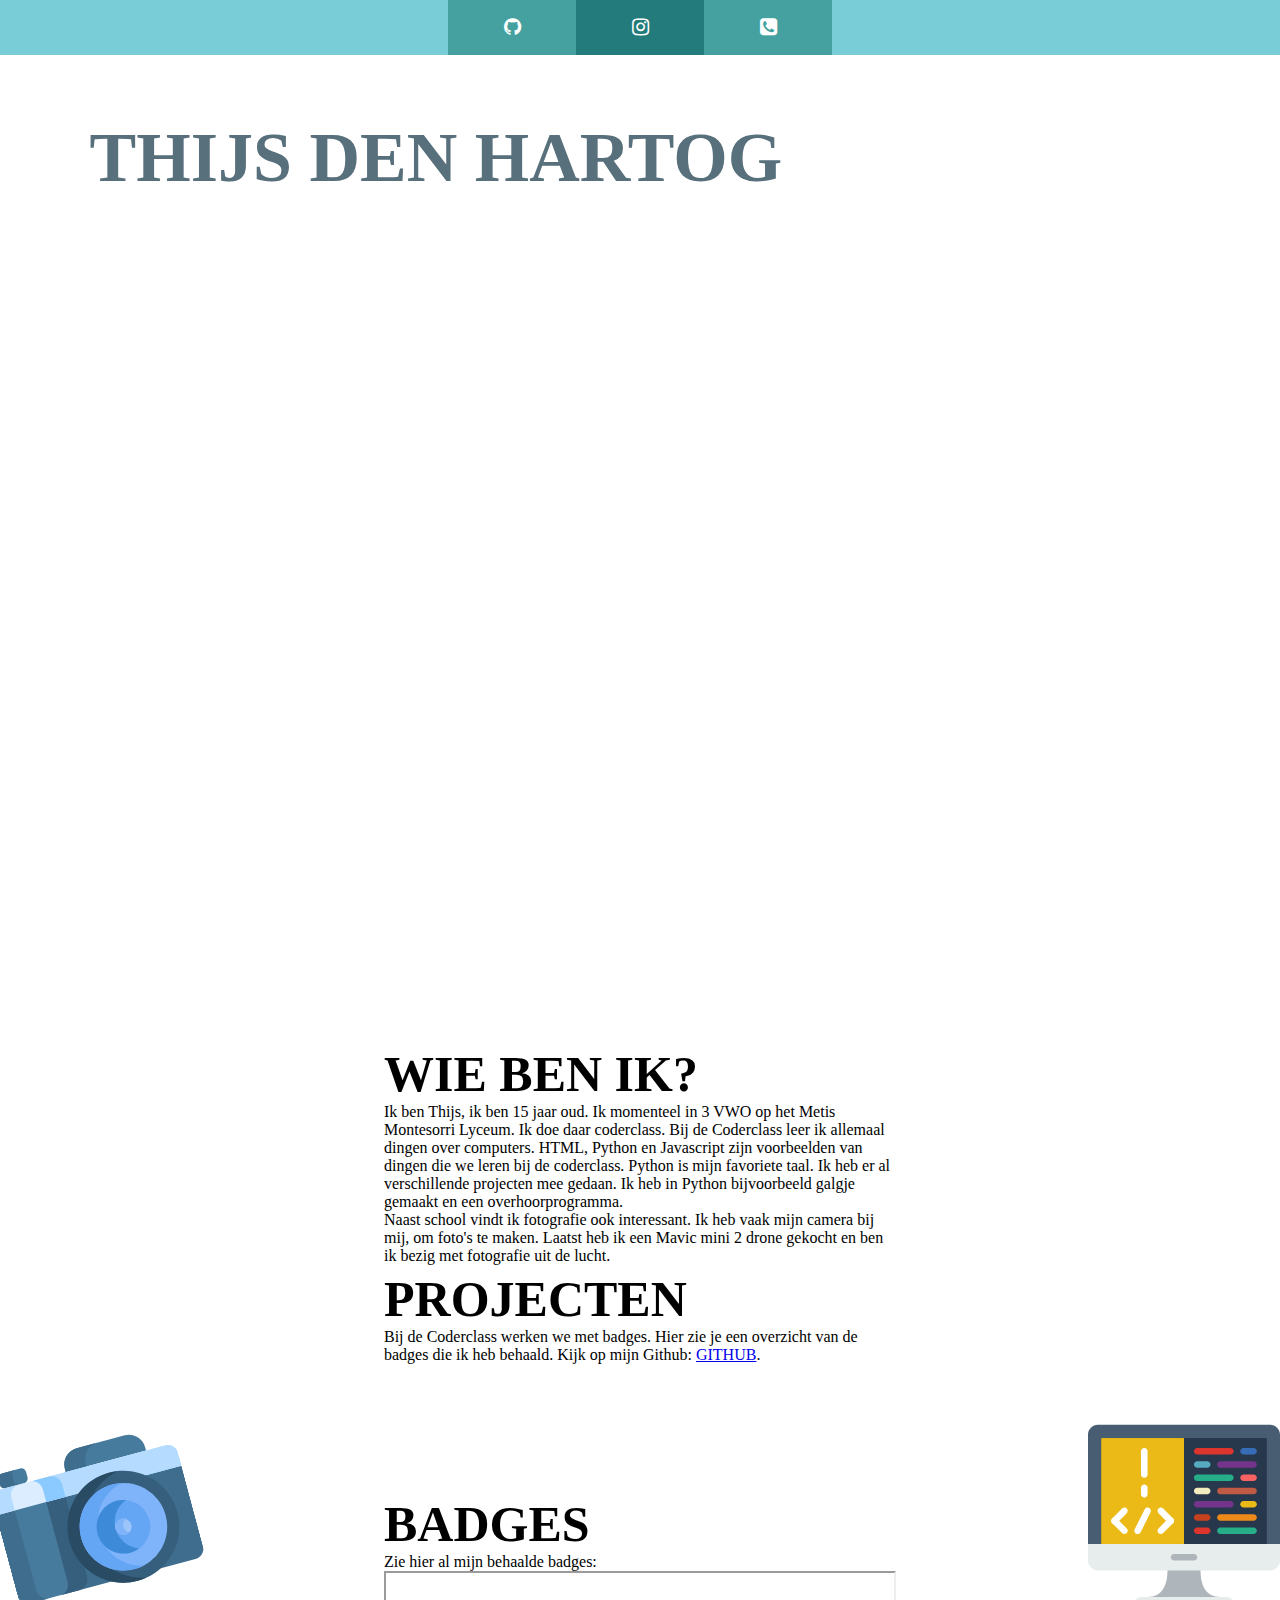
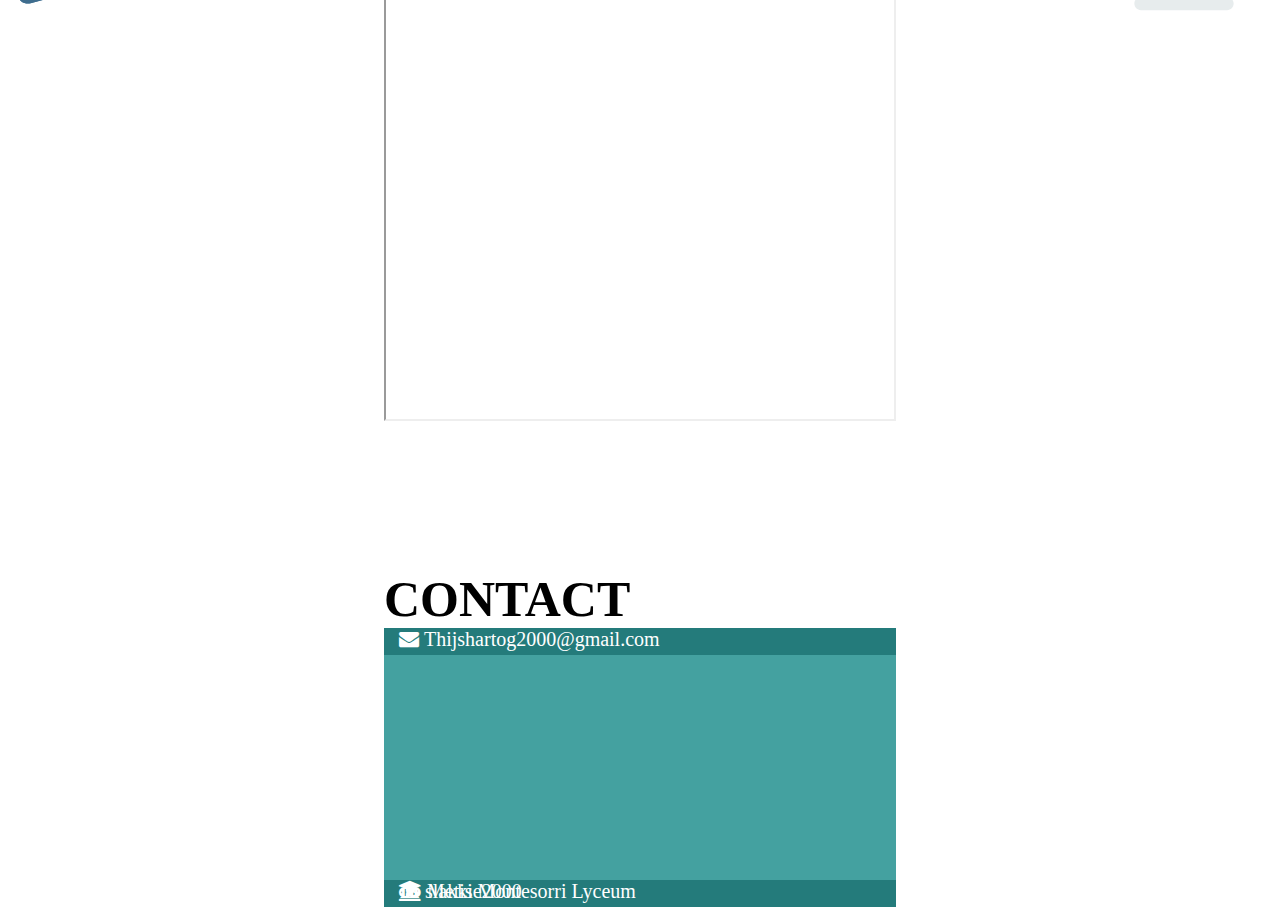
==== commit 3078ddcf: "display block added" ====
--- a/index.html
+++ b/index.html
@@ -29,13 +29,13 @@
     <img class="coding" src="coding.svg" alt="">
   </div>
   <article class="Projects">
-
       <h1 class=CONTACT:"title">PROJECTEN</h1>
       <p>Bij de Coderclass werken we met badges. Hier zie je een overzicht van de badges die ik heb behaald. Kijk op mijn Github: <a href="https://github.com/thijs-den-hartog">GITHUB</a>.</p>
-      <!-- <div class=Iframe>
-        <iframe src="https://www.badgecraft.eu/auto/wallet/badge-maps/b14ffdc4-c375-42c4-b1d9-1683b4a5978c/public" width="500px" height="500px"></iframe>
-      </div> -->
-
+  </article>
+  <article class="Badges">
+    <h1 class=CONTACT:"title">BADGES</h1>
+    <p>Zie hier al mijn behaalde badges: </p>
+    <iframe src="https://www.badgecraft.eu/auto/wallet/badge-maps/b14ffdc4-c375-42c4-b1d9-1683b4a5978c/public"></iframe>
   </article>
   <article class="Contact-Bar">
       <h1>CONTACT</h1>
@@ -43,5 +43,4 @@
       <a href="#" class="Contact"><i class="fa fa-university"> Metis Montesorri Lyceum</i></a>
       <a href="https://www.instagram.com/slakkie2000/" class="Instagram"><i class="fa fa-gamepad"> slakkie2000</i></a>
   </article>
-  
 </body>
--- a/style.css
+++ b/style.css
@@ -81,6 +81,7 @@
 }
 
 .Contact{
+  padding-top: 25vh;
   background: #44A1A0;
   color: white;
 }
@@ -88,8 +89,8 @@
 /* contact bar */
 
 .Contact-Bar{
-  display: inline-block;
-  top: 50%;
+  display: block;
+  margin-top: 50vh;
   height: 25vh;
 
 
@@ -99,7 +100,7 @@
 .Contact-Bar a {
   display: block;
   text-align: left;
-  padding-top: 13px;
+
   padding-left: 15px;
   width: 100%;
   height: 20%;
@@ -152,11 +153,6 @@
  h1{
   font-size: 50px;
   font-family: roboto;
-  
-
-  padding-top: 10vh;
-  /* color: black; */
-  text-decoration: underline;
 }
 
 /* titel website */
@@ -174,10 +170,20 @@
 article{
   width: 100%;
   height: 25vh;
+  padding-top: 10vh;
   padding-left: 30%;
   padding-right: 30%;
 }
 
+article .Projects{
+  width: 100%;
+  height: 25vh;
+  padding-top: 25vh;
+  padding-left: 30%;
+  padding-right: 30%;
+}
+
+
 p{
   font-family: roboto;
 }
@@ -185,13 +191,14 @@
 /* iframe */
 
 iframe{
-  z-index: 1000000 !important;
-  width: 38%;
-}
-
-/* projects */
-
-.Iframe{
- width: 100%;
- display: block;
-}
+
+  width: 100%;
+  height: 50vh;
+
+}
+
+/* badges */
+
+.Badges{
+
+}
